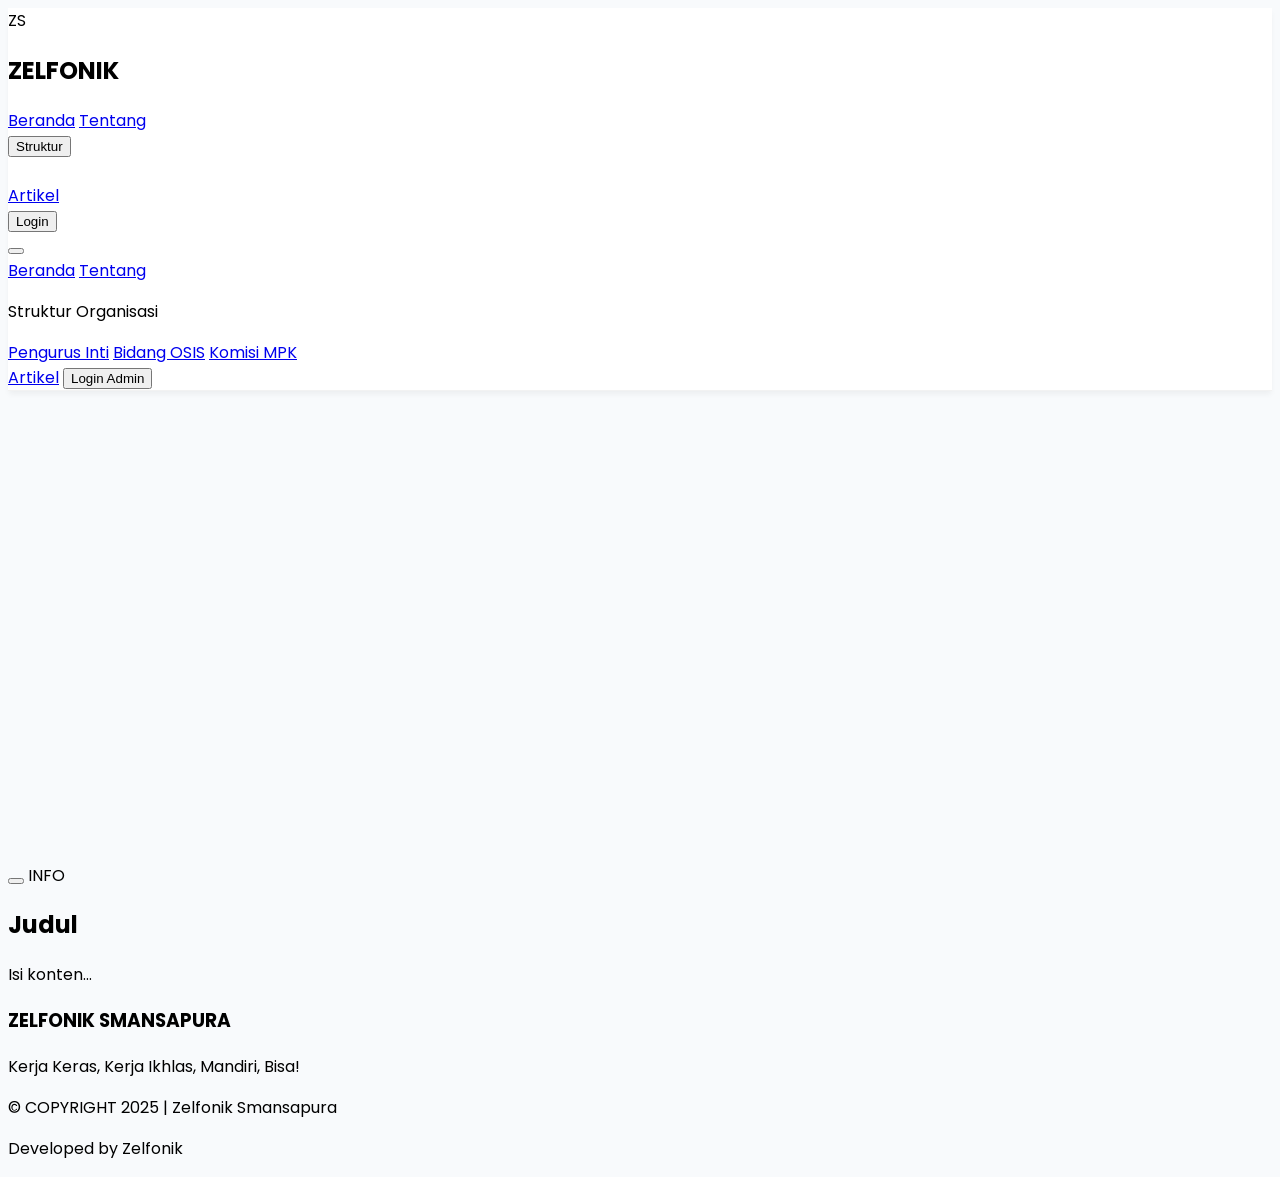
==== artikel.html @ deb3c038 "Update artikel.html" ====
<!DOCTYPE html>
<html lang="id" class="scroll-smooth">
<head>
    <meta charset="UTF-8">
    <meta name="viewport" content="width=device-width, initial-scale=1.0">
    <title>Artikel - Zelfonik Smansapura</title>
    <script src="https://cdn.tailwindcss.com"></script>
    <script src="https://unpkg.com/lucide@latest"></script>
    <link href="https://fonts.googleapis.com/css2?family=Poppins:wght@300;400;600;700&display=swap" rel="stylesheet">
    <link rel="stylesheet" href="style.css">
</head>
<body class="bg-slate-50">

<nav class="fixed w-full z-50 top-0 transition-all duration-300">
        <div class="max-w-7xl mx-auto px-6 py-4 flex justify-between items-center">
            
            <!-- Logo -->
            <div class="flex items-center gap-3">
                <div class="w-10 h-10 bg-slate-800 rounded-full flex items-center justify-center text-white font-bold shadow-md">ZS</div>
                <h1 class="font-bold text-slate-800 tracking-wide">ZELFONIK</h1>
            </div>

            <!-- Menu Desktop (Hidden di HP) -->
            <div class="hidden md:flex gap-8 text-sm font-medium text-slate-600">
                <a href="index.html" class="hover:text-blue-600 flex items-center gap-2 transition"><i data-lucide="home" class="w-4"></i> Beranda</a>
                <a href="tentang.html" class="hover:text-blue-600 flex items-center gap-2 transition"><i data-lucide="info" class="w-4"></i> Tentang</a>
                
                <!-- Dropdown Desktop -->
                <div class="relative dropdown-trigger">
                    <button onclick="toggleNavbar()" class="text-blue-600 font-bold flex items-center gap-2 focus:outline-none hover:text-blue-800 transition">
                        <i data-lucide="users" class="w-4"></i> Struktur 
                        <i id="navChevron" data-lucide="chevron-down" class="w-3 transition-transform duration-300"></i>
                    </button>
                    <div id="navDropdown" class="dropdown-menu absolute left-0 mt-2 w-56 bg-white shadow-xl rounded-lg overflow-hidden border border-slate-100 z-50">
                        <a href="struktur-inti.html" class="block px-4 py-3 hover:bg-blue-50 hover:text-blue-600 border-l-4 border-transparent hover:border-blue-600 transition">Pengurus Inti</a>
                        <a href="struktur-bidang.html" class="block px-4 py-3 hover:bg-blue-50 hover:text-blue-600 border-l-4 border-transparent hover:border-blue-600 transition">Bidang OSIS</a>
                        <a href="struktur-komisi.html" class="block px-4 py-3 hover:bg-blue-50 hover:text-blue-600 border-l-4 border-transparent hover:border-blue-600 transition">Komisi MPK</a>
                    </div>
                </div>

                <a href="artikel.html" class="hover:text-blue-600 flex items-center gap-2 transition"><i data-lucide="newspaper" class="w-4"></i> Artikel</a>
            </div>

            <!-- Tombol Login Desktop -->
            <button onclick="alert('Fitur login belum tersedia')" class="hidden md:block bg-slate-800 text-white px-5 py-2 rounded-full text-xs md:text-sm font-medium hover:bg-blue-900 transition shadow-md">Login</button>

            <!-- Tombol Hamburger (Hanya di HP) -->
            <!-- PERHATIKAN: Ada id="mobile-menu-btn" disini -->
            <div class="md:hidden flex items-center">
                <button id="mobile-menu-btn" onclick="toggleMobileMenu()" class="text-slate-800 focus:outline-none p-2">
                    <i data-lucide="menu" class="w-6 h-6"></i>
                </button>
            </div>
        </div>

        <!-- Menu Mobile (Isi Hamburger) -->
        <!-- PERHATIKAN: Ada class 'top-full' agar posisinya pas di bawah header -->
        <div id="mobile-menu" class="hidden md:hidden bg-white border-t border-slate-100 absolute top-full w-full left-0 shadow-lg z-40">
            <div class="px-6 py-4 space-y-4">
                <a href="index.html" class="block text-slate-600 font-medium hover:text-blue-600">Beranda</a>
                <a href="tentang.html" class="block text-slate-600 font-medium hover:text-blue-600">Tentang</a>
                
                <div class="border-l-2 border-slate-200 pl-4 space-y-3">
                    <p class="text-xs font-bold text-slate-400 uppercase tracking-wider">Struktur Organisasi</p>
                    <a href="struktur-inti.html" class="block text-blue-600 font-bold">Pengurus Inti</a>
                    <a href="struktur-bidang.html" class="block text-slate-600 hover:text-blue-600">Bidang OSIS</a>
                    <a href="struktur-komisi.html" class="block text-slate-600 hover:text-blue-600">Komisi MPK</a>
                </div>

                <a href="artikel.html" class="block text-slate-600 font-medium hover:text-blue-600">Artikel</a>
                <button onclick="alert('Fitur login belum tersedia')" class="w-full bg-slate-800 text-white py-3 rounded-lg font-bold text-sm mt-2">Login Admin</button>
            </div>
        </div>
    </nav>

    <main class="pt-32 pb-20 px-6 max-w-7xl mx-auto">
        <div class="text-center mb-16 reveal">
            <h1 class="text-4xl font-bold text-slate-800 mb-4">Galeri & Artikel Kegiatan</h1>
            <p class="text-slate-500">Ikuti update terbaru kegiatan Zelfonik 2026</p>
        </div>

        <div class="grid md:grid-cols-3 gap-8">
            
            <!-- ARTIKEL 1 -->
            <!-- Gunakan fungsi openModal yang SAMA dengan struktur, tapi sesuaikan isinya -->
            <div onclick="openModal('Serah Terima Jabatan 2025', '1 Desember 2025', 'Kegiatan ini merupakan kegiatan menyerahkan tonggak estafet kepemimpinan Pengurus OMP 2024/2025 ke Pengurus OMP 2025/2026', 'https://images.unsplash.com/photo-1515187029135-18ee286d815b')" 
                 class="bg-white rounded-xl overflow-hidden shadow hover:shadow-xl transition cursor-pointer group reveal">
                <div class="h-56 overflow-hidden">
                    <img src="https://images.unsplash.com/photo-1515187029135-18ee286d815b" class="w-full h-full object-cover group-hover:scale-110 transition duration-700">
                </div>
                <div class="p-6">
                    <span class="text-xs text-blue-600 font-bold">1 Desember 2025</span>
                    <h3 class="font-bold text-xl text-slate-800 mt-2 mb-2 group-hover:text-blue-600">Serah Terima Jabatan OMP 2024/2025</h3>
                    <p class="text-slate-500 text-sm">Kegiatan ini merupakan kegiatan menyerahkan tonggak...</p>
                </div>
            </div>

            <!-- ARTIKEL 2 -->
            <div onclick="openModal('Class Meeting', '20 Desember 2025', 'Classmeeting diisi dengan lomba Futsal, Basket, dan E-Sport. Kelas XII IPA 1 berhasil memenangkan juara umum tahun ini.', 'https://images.unsplash.com/photo-1511886929837-354d827aae26')" 
                 class="bg-white rounded-xl overflow-hidden shadow hover:shadow-xl transition cursor-pointer group reveal">
                <div class="h-56 overflow-hidden">
                    <img src="https://images.unsplash.com/photo-1511886929837-354d827aae26" class="w-full h-full object-cover group-hover:scale-110 transition duration-700">
                </div>
                <div class="p-6">
                    <span class="text-xs text-blue-600 font-bold">20 DES 2025</span>
                    <h3 class="font-bold text-xl text-slate-800 mt-2 mb-2 group-hover:text-blue-600">Keseruan Class Meeting</h3>
                    <p class="text-slate-500 text-sm">Pertandingan persahabatan antar kelas pasca ujian...</p>
                </div>
            </div>

            <!-- Tambah artikel baru disini -->

        </div>
    </main>

    <!-- POPUP MODAL (Sama persis dengan struktur.html) -->
    <div id="infoModal" class="fixed inset-0 z-[100] bg-black/80 hidden flex items-center justify-center backdrop-blur-sm p-4 opacity-0 transition-opacity duration-300">
        <div class="bg-white rounded-xl w-full max-w-3xl flex flex-col md:flex-row overflow-hidden shadow-2xl transform scale-95 transition-transform duration-300" id="modalContent">
            <div class="w-full md:w-2/5 h-64 md:h-auto bg-slate-200 relative">
                <img id="modalImg" src="" class="absolute inset-0 w-full h-full object-cover">
            </div>
            <div class="w-full md:w-3/5 p-8 relative">
                <button onclick="closeModal()" class="absolute top-4 right-4 text-slate-400 hover:text-red-500"><i data-lucide="x"></i></button>
                <span id="modalRole" class="text-xs font-bold text-blue-600 tracking-widest uppercase bg-blue-50 px-2 py-1 rounded">INFO</span>
                <h2 id="modalName" class="text-3xl font-bold text-slate-800 mt-2 mb-4">Judul</h2>
                <div class="h-1 w-12 bg-slate-200 mb-6"></div>
                <p id="modalDesc" class="text-slate-600 leading-relaxed">Isi konten...</p>
            </div>
        </div>
    </div>

       <!-- E. FOOTER (BAGIAN BAWAH) -->
    <footer class="bg-slate-900 text-white py-10 border-t-4 border-blue-600">
        <div class="max-w-7xl mx-auto px-6 flex flex-col md:flex-row justify-between items-center gap-4">
            <div class="text-center md:text-left">
                <h3 class="font-bold text-xl tracking-wide">ZELFONIK SMANSAPURA</h3>
                <p class="text-slate-400 text-sm mt-1">Kerja Keras, Kerja Ikhlas, Mandiri, Bisa!</p>
            </div>
            <div class="text-center md:text-right text-slate-500 text-sm">
                <p>&copy; COPYRIGHT 2025 | Zelfonik Smansapura</p>
                <p>Developed by Zelfonik</p>
            </div>
        </div>
    </footer>

    <script src="script.js"></script>
</body>
</html>
---- style.css ----
/* =========================================
   STYLE.CSS - VERSI TERBARU (FIX DROPDOWN)
   ========================================= */

/* 1. PENGATURAN GLOBAL */
body {
    font-family: 'Poppins', sans-serif;
    overflow-x: hidden; /* Mencegah geser ke samping di HP */
    background-color: #f8fafc; /* Warna latar belakang (Slate-50) */
}

/* 2. NAVIGASI (Efek Kaca Permanen) */
nav {
    background-color: rgba(255, 255, 255, 0.95) !important; /* Putih transparan */
    backdrop-filter: blur(10px); /* Efek blur */
    border-bottom: 1px solid rgba(0,0,0,0.05); /* Garis tipis */
    box-shadow: 0 4px 6px -1px rgba(0, 0, 0, 0.05); /* Bayangan halus */
    padding-top: 0;
    padding-bottom: 0;
}

/* 3. SCROLLBAR CUSTOM */
::-webkit-scrollbar {
    width: 10px;
}
::-webkit-scrollbar-track {
    background: #f1f1f1;
}
::-webkit-scrollbar-thumb {
    background: #334155;
    border-radius: 5px;
}
::-webkit-scrollbar-thumb:hover {
    background: #1e293b;
}

/* 4. ANIMASI MUNCUL (Scroll Reveal) */
.reveal {
    opacity: 0;
    transform: translateY(50px);
    transition: all 1s cubic-bezier(0.5, 0, 0, 1);
}

.reveal.active {
    opacity: 1;
    transform: translateY(0);
}

/* 5. ANIMASI TEKS HERO (Beranda) */
.hero-anim {
    animation: slideUp 1.2s ease-out forwards;
}

@keyframes slideUp {
    from { opacity: 0; transform: translateY(40px); }
    to { opacity: 1; transform: translateY(0); }
}

/* 6. EFEK HOVER KARTU (Zoom Gambar) */
.group:hover .group-hover\:scale-110 {
    transform: scale(1.1);
}

/* 7. DROPDOWN MENU (LOGIKA KLIK) - BAGIAN PENTING */
/* Perhatikan: Tidak ada lagi kode :hover disini */
.dropdown-menu {
    opacity: 0;
    visibility: hidden; /* Wajib ada agar tidak bisa diklik saat sembunyi */
    transform: translateY(10px); /* Posisi sedikit turun */
    transition: all 0.3s ease; /* Animasi halus */
}

/* Menu HANYA muncul jika ada kelas '.active' (ditambah oleh JS saat diklik) */
.dropdown-menu.active {
    opacity: 1;
    visibility: visible;
    transform: translateY(0); /* Posisi naik ke normal */
}

/* 8. ROTASI PANAH */
/* Kelas ini juga ditambahkan oleh JS saat menu aktif */
.chevron-rotate {
    transform: rotate(180deg);
}
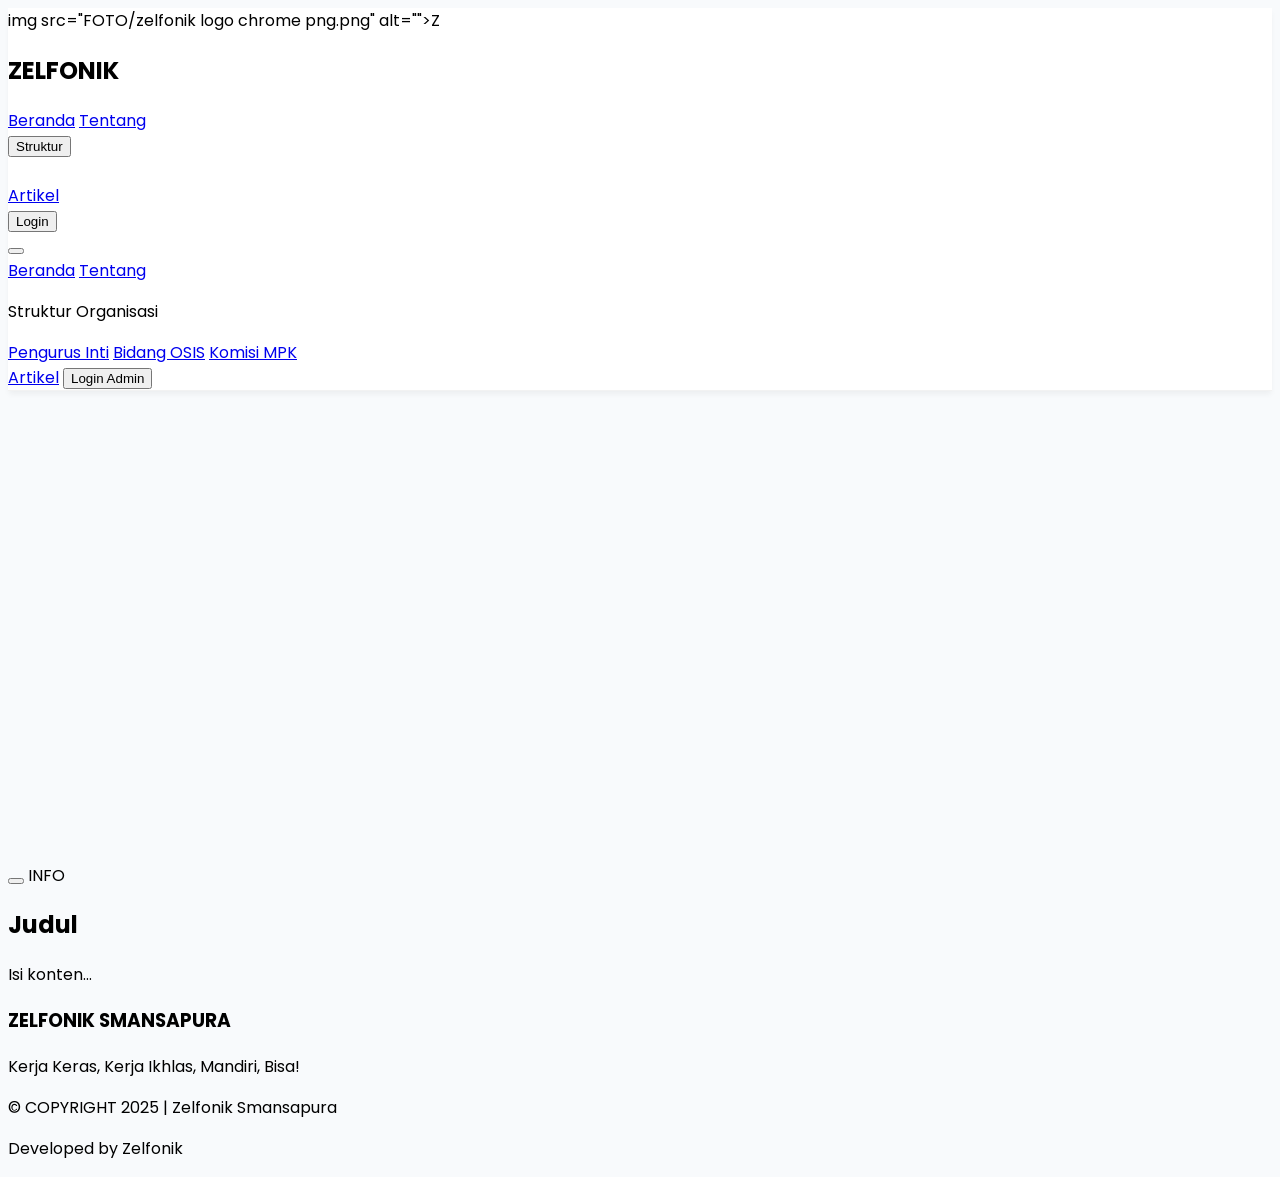
==== commit d0bffabe: "Update artikel.html" ====
--- a/artikel.html
+++ b/artikel.html
@@ -16,7 +16,7 @@
             
             <!-- Logo -->
             <div class="flex items-center gap-3">
-                <div class="w-10 h-10 bg-slate-800 rounded-full flex items-center justify-center text-white font-bold shadow-md">ZS</div>
+                <div class="w-10 h-10 bg-slate-800 rounded-full flex items-center justify-center text-white font-bold shadow-md">img src="FOTO/zelfonik logo chrome png.png" alt="">Z</div>
                 <h1 class="font-bold text-slate-800 tracking-wide">ZELFONIK</h1>
             </div>
 
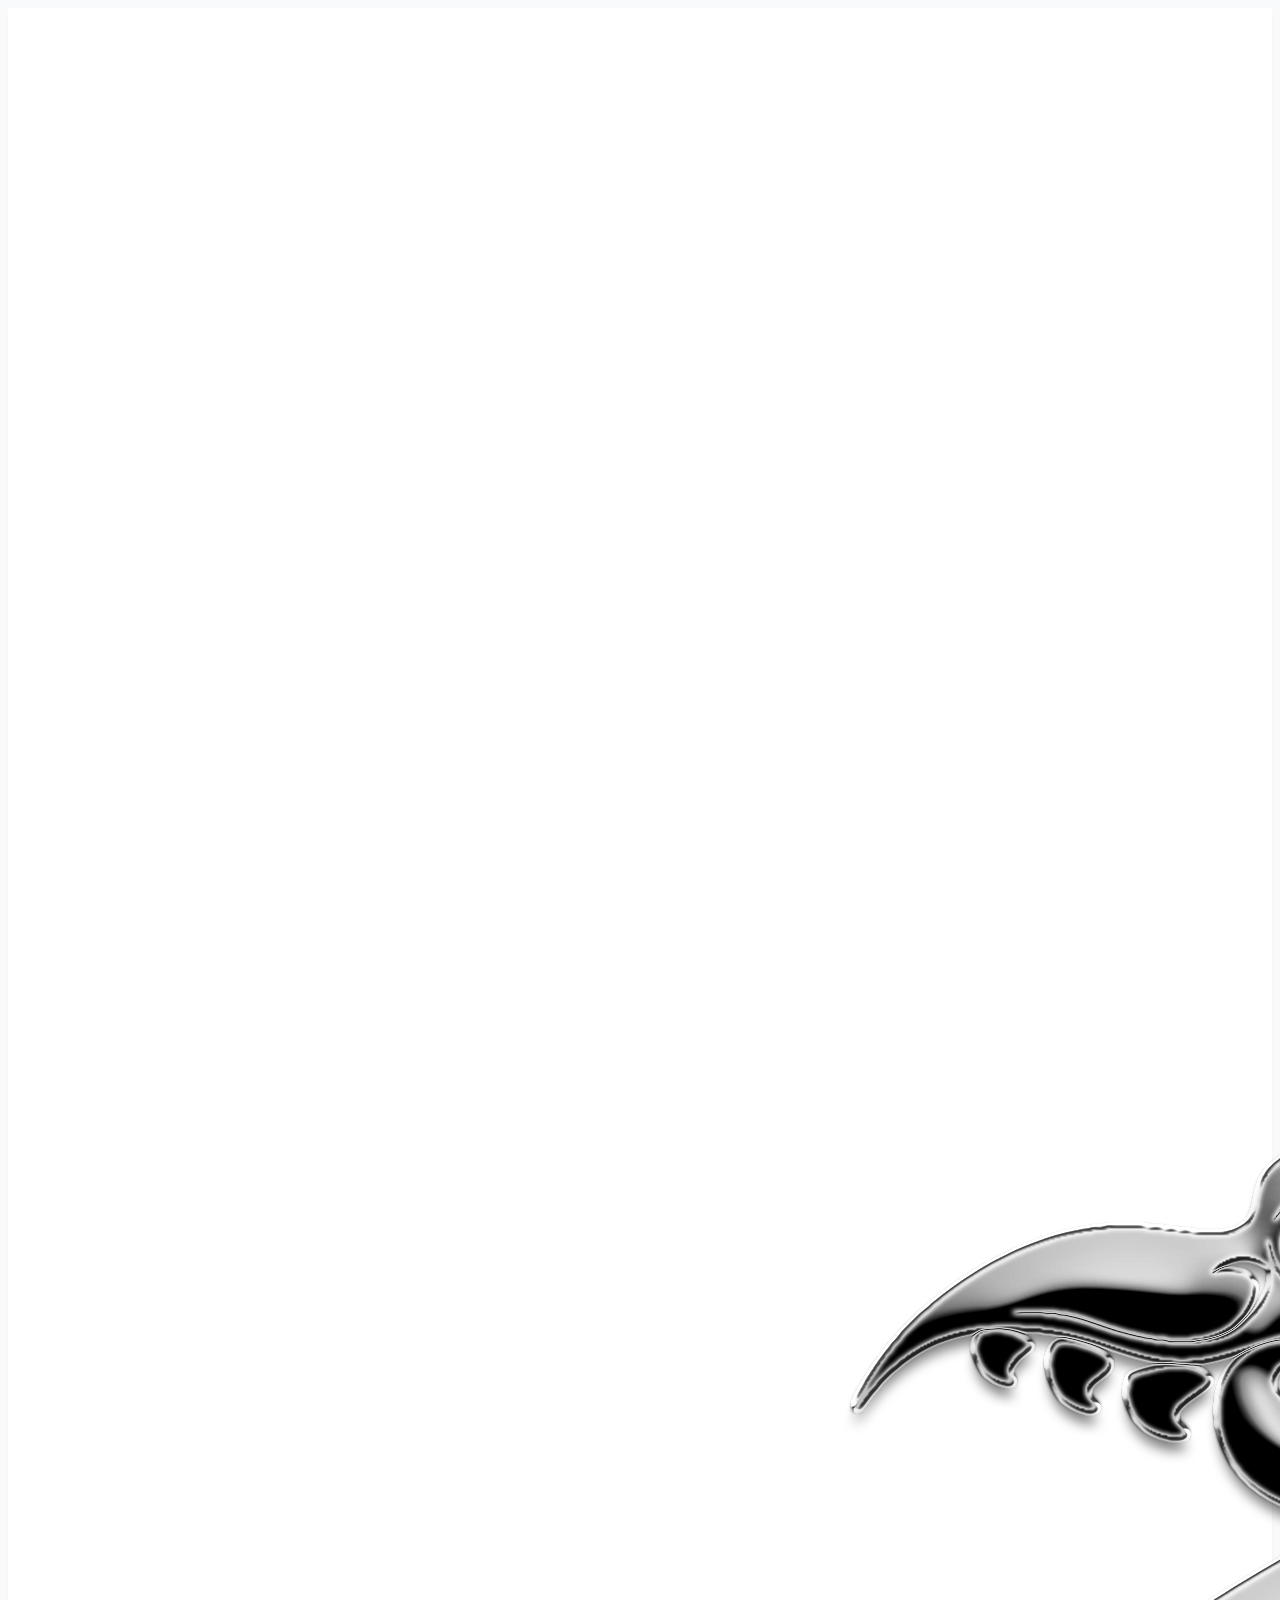
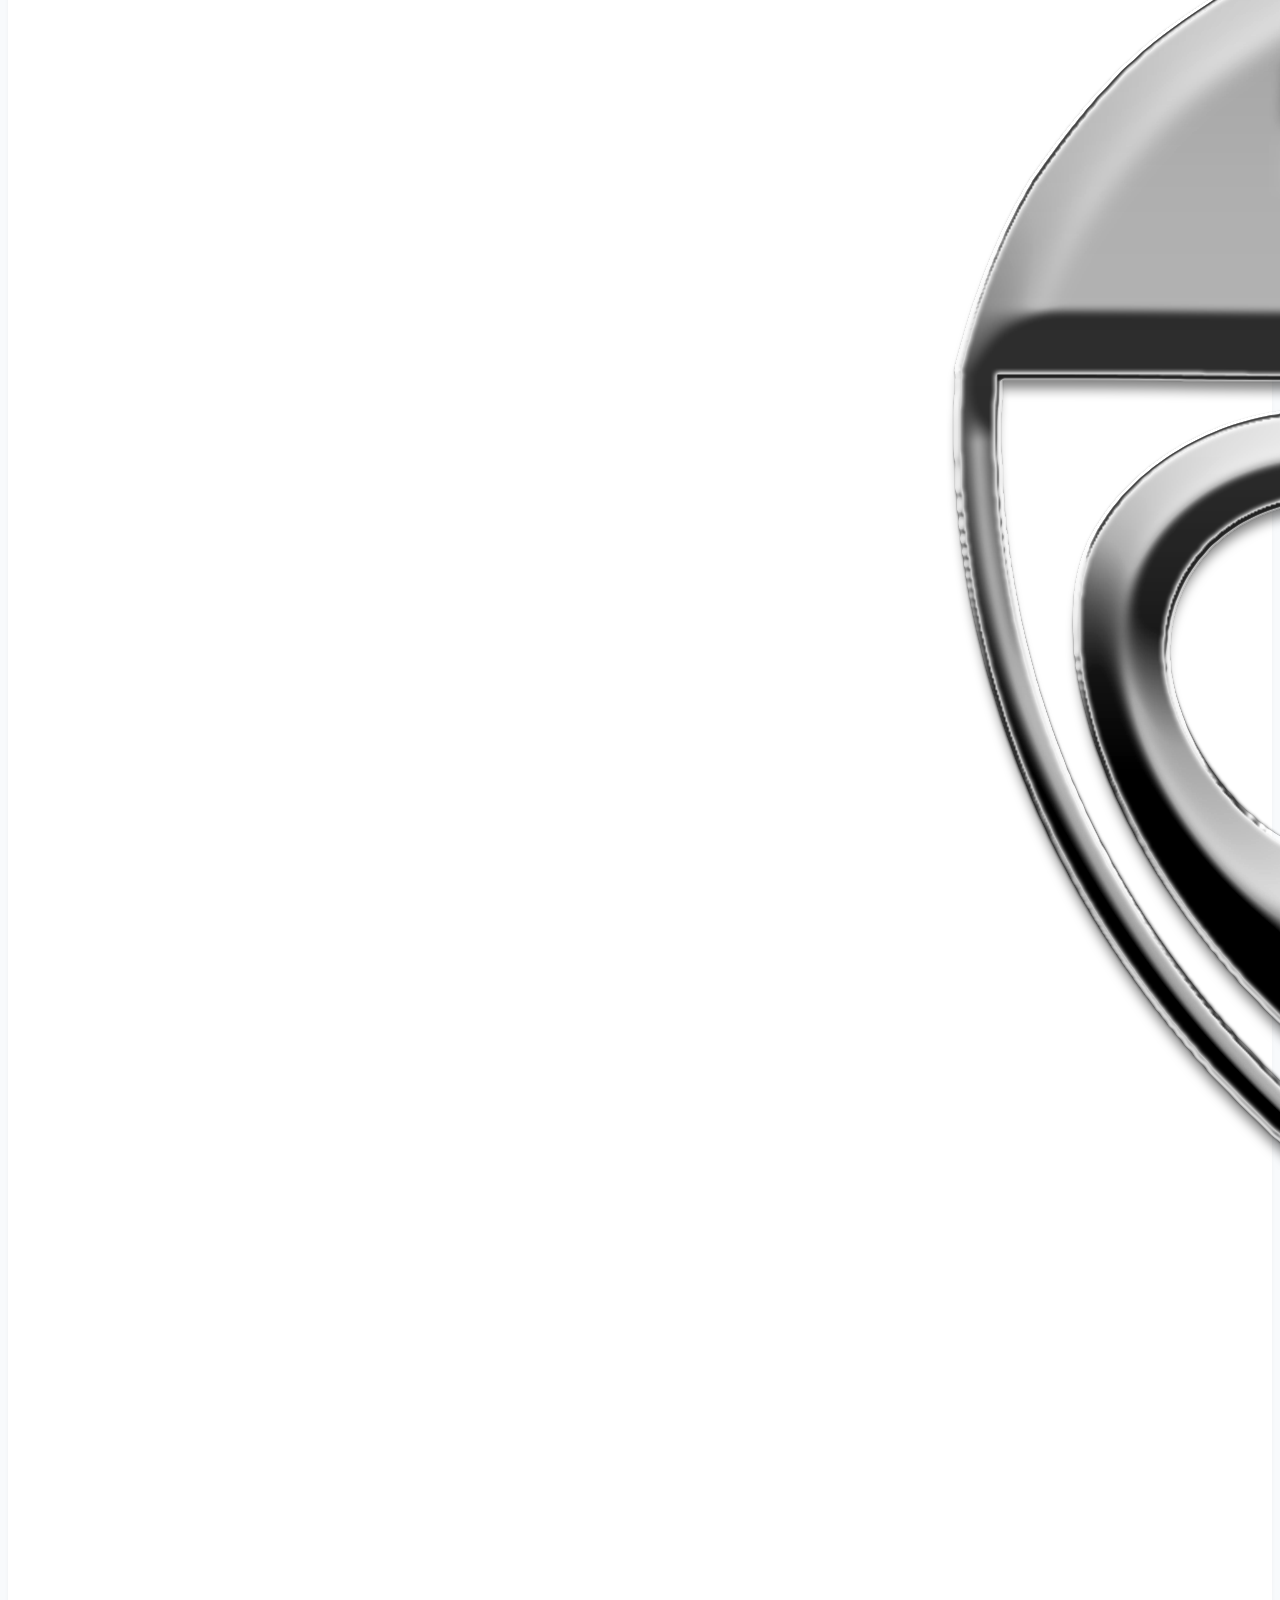
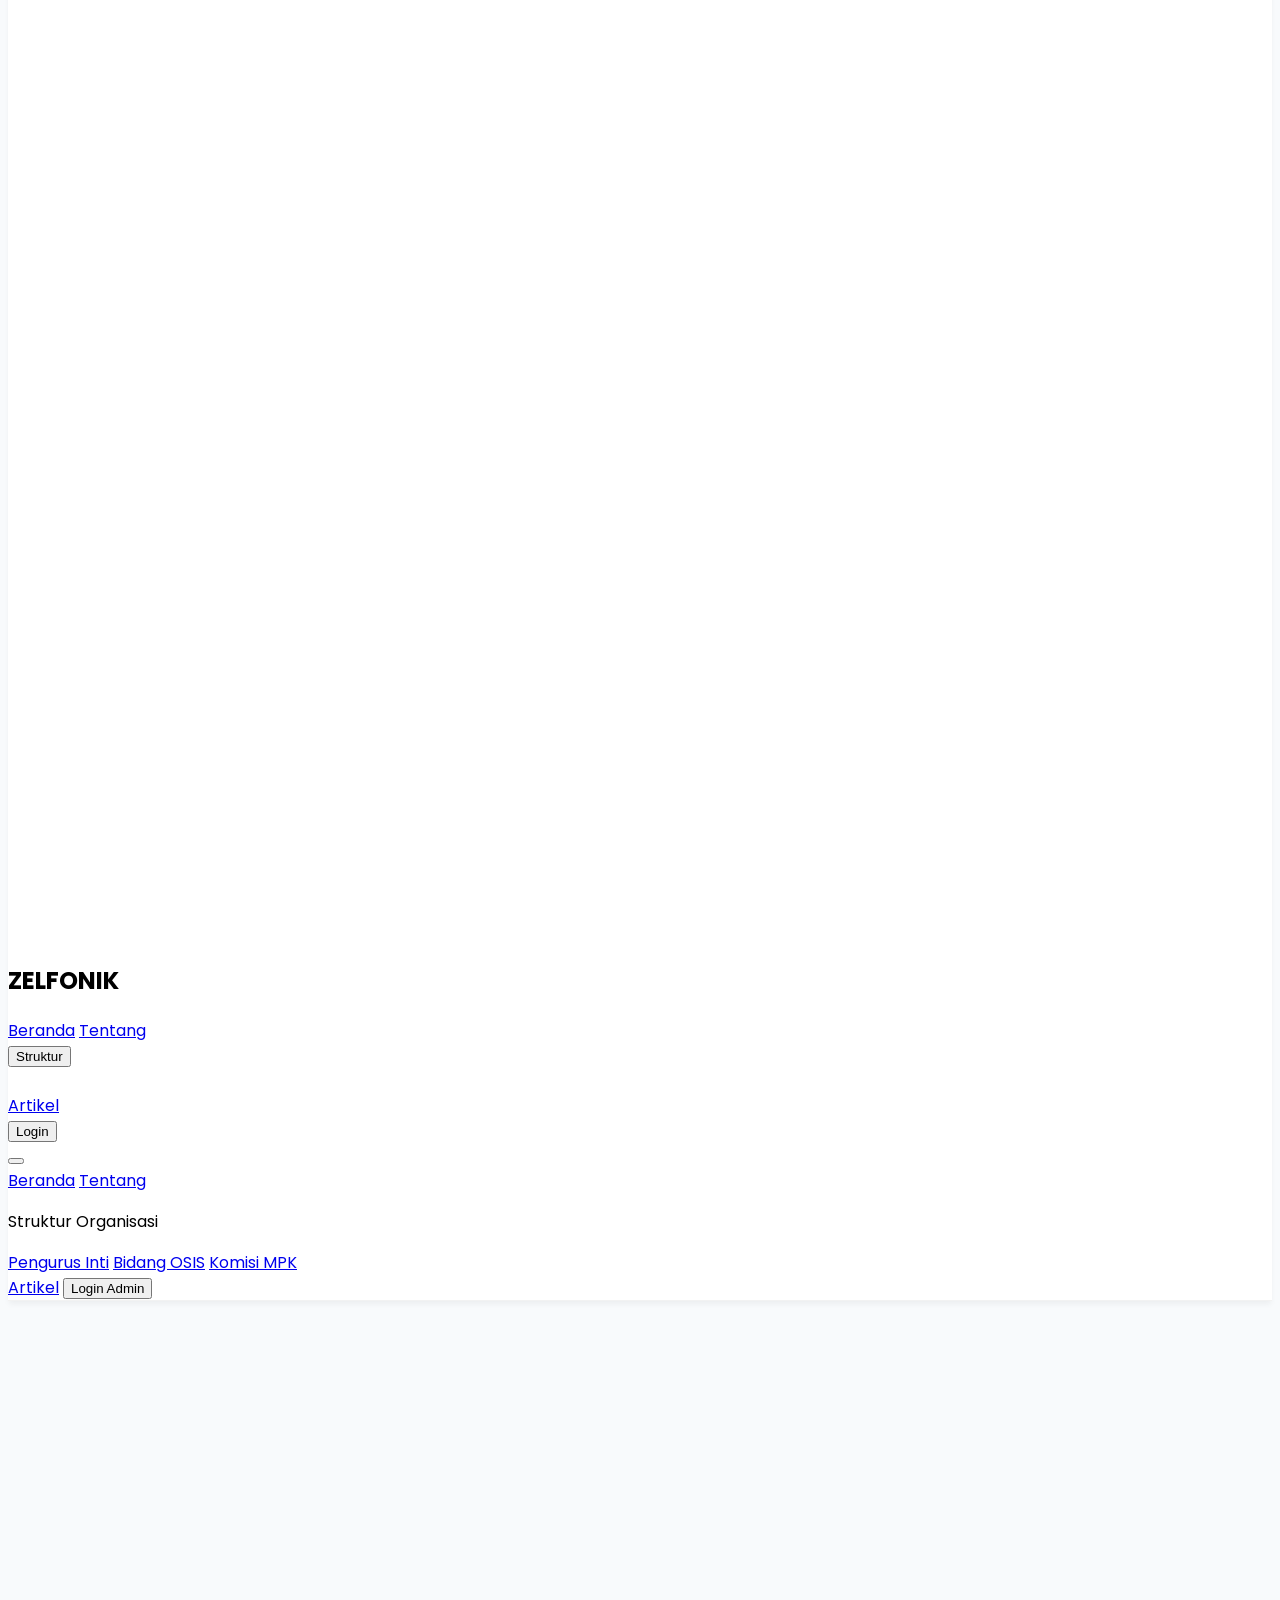
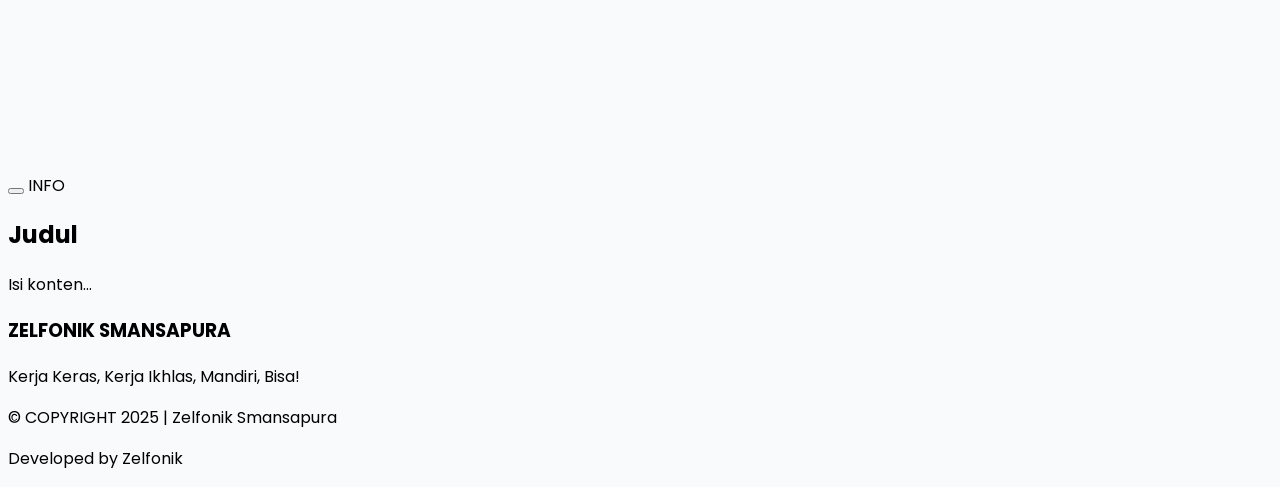
==== commit 11be258d: "Update artikel.html" ====
--- a/artikel.html
+++ b/artikel.html
@@ -3,7 +3,8 @@
 <head>
     <meta charset="UTF-8">
     <meta name="viewport" content="width=device-width, initial-scale=1.0">
-    <title>Artikel - Zelfonik Smansapura</title>
+    <title>Artikel</title>
+    <link rel="icon" href="FOTO/zelfonik logo chrome png.png">
     <script src="https://cdn.tailwindcss.com"></script>
     <script src="https://unpkg.com/lucide@latest"></script>
     <link href="https://fonts.googleapis.com/css2?family=Poppins:wght@300;400;600;700&display=swap" rel="stylesheet">
@@ -16,7 +17,7 @@
             
             <!-- Logo -->
             <div class="flex items-center gap-3">
-                <div class="w-10 h-10 bg-slate-800 rounded-full flex items-center justify-center text-white font-bold shadow-md">img src="FOTO/zelfonik logo chrome png.png" alt="">Z</div>
+                <div class="w-10 h-10 bg-slate-800 rounded-full flex items-center justify-center text-white font-bold shadow-md"><img src="FOTO/zelfonik logo chrome png.png" alt="Z"></div>
                 <h1 class="font-bold text-slate-800 tracking-wide">ZELFONIK</h1>
             </div>
 
@@ -27,7 +28,7 @@
                 
                 <!-- Dropdown Desktop -->
                 <div class="relative dropdown-trigger">
-                    <button onclick="toggleNavbar()" class="text-blue-600 font-bold flex items-center gap-2 focus:outline-none hover:text-blue-800 transition">
+                    <button onclick="toggleNavbar()" class="hover:text-blue-600 flex items-center gap-2 focus:outline-none hover:text-blue-800 transition">
                         <i data-lucide="users" class="w-4"></i> Struktur 
                         <i id="navChevron" data-lucide="chevron-down" class="w-3 transition-transform duration-300"></i>
                     </button>
@@ -38,7 +39,7 @@
                     </div>
                 </div>
 
-                <a href="artikel.html" class="hover:text-blue-600 flex items-center gap-2 transition"><i data-lucide="newspaper" class="w-4"></i> Artikel</a>
+                <a href="artikel.html" class="text-blue-600 font-bold flex items-center gap-2 transition"><i data-lucide="newspaper" class="w-4"></i> Artikel</a>
             </div>
 
             <!-- Tombol Login Desktop -->
